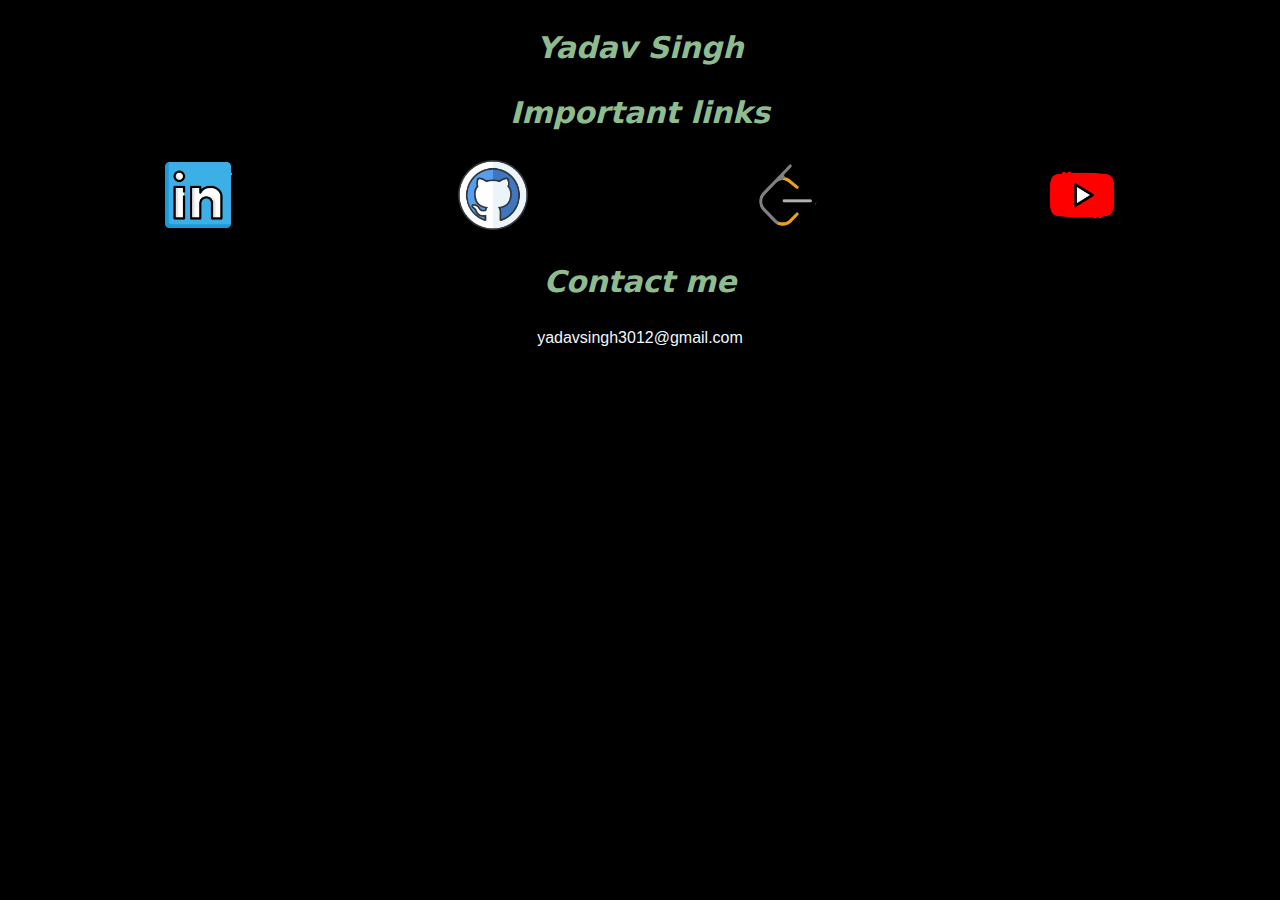
==== index.html @ 7781de9f "Create index.html" ====
<!DOCTYPE html>


<h3>Yadav Singh</h3>

<head>
    <link rel="stylesheet" href="personal website.css">

</head>

 <h3> Important links </h3>

<a href="https://www.linkedin.com/in/yadav-singh-39b687236/"><img src="linkedin.png" width="70" height="70"> <span style="left: 150px;"></span> <span style="right: 150px;"></span> </a>

<a href="https://github.com/yadav412?ocid=AIDcmmli8vlwie_SEM__k_CjwKCAjwgdayBhBQEiwAXhMxtkF3gqxGfbIFcDz61OTum5boMxdU_CunTV7fXoNVf0ADEYlX3SuHzRoCLF0QAvD_BwE_k_"><img src="github.png" width="70" height="70"><span style="left: 150px;"></span><span style="right: 150px;"></span> </a>

<a href="https://leetcode.com/u/yadavsingh/"><img src ="leetcode.png" width="70" height="70"</br></a>

<a href=""><img src ="youtube.png" width="70" height="70"</br></a>

<h3> Contact me </h3>
<body>
    yadavsingh3012@gmail.com
</body>
---- personal website.css ----
h1{
    color:aliceblue;
    text-align: center;
    font-size: 50px;
    font-family: "Times New Roman", Times, serif;
}
h2{
    color:aliceblue;
    text-align: center;
    font-size: 30px;
    font-family: "Times New Roman", Times, serif;
}
h21{
    color:aliceblue;
    font-size: 30px;
    text-align: right;
    font-family: "Times New Roman", Times, serif;

}



h3{
    color:darkseagreen;
    font-size: 30px;
    text-align: center;
    font-family:system-ui, -apple-system, BlinkMacSystemFont, 'Segoe UI', Roboto, Oxygen, Ubuntu, Cantarell, 'Open Sans', 'Helvetica Neue', sans-serif;
    font-style: italic;
}
body1{
    color:aliceblue;
    font-family: "Times New Roman", Times, serif;
    text-align: center;

}


a{
    color:aliceblue;
    font-family: "Times New Roman", Times, serif;
    align-items: center;
    align-self: auto;

   
}

body{
    color:aliceblue;
    font-family: Verdana, Geneva, Tahoma, sans-serif
    
}
p{
    color:aliceblue;
}

a {
        color: black;
        display: inline-block; /* Make the <a> tags inline-block to respect text-align */
        margin: 0 110px;
}
a:visited{
    color:rgb(134, 129, 75);
}
a:hover{
    color:aqua;

}
a:active{
    color:aliceblue;
}

p1 {
    margin-top: 300px;
    margin-bottom: 300px;
}

body{
    background-color:black;
    text-align: center;
    font-family: 'Lucida Sans', 'Lucida Sans Regular', 'Lucida Grande', 'Lucida Sans Unicode', Geneva, Verdana, sans-serif;
}
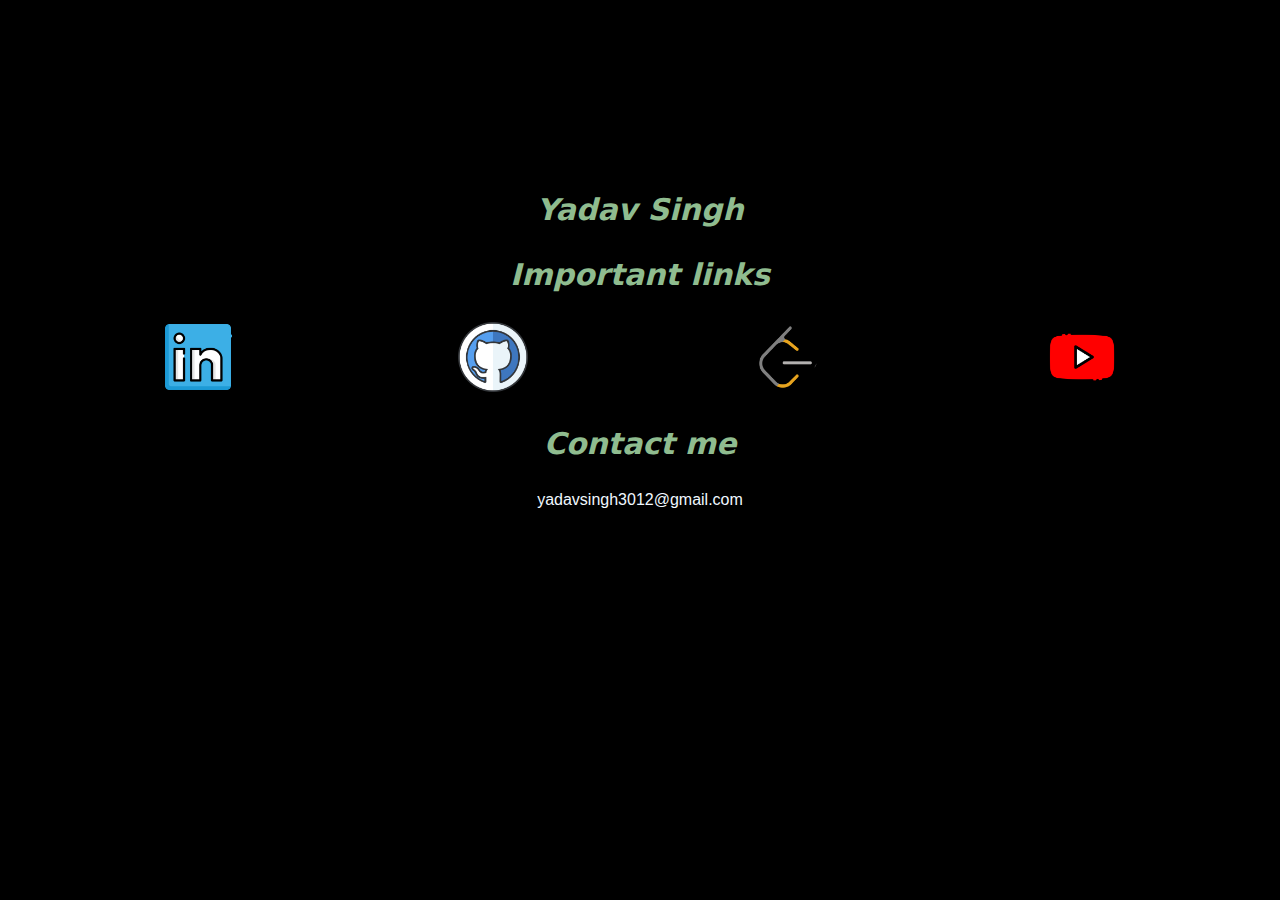
==== commit df16914f: "Update index.html" ====
--- a/index.html
+++ b/index.html
@@ -1,6 +1,6 @@
  <!DOCTYPE html>
 
-
+<canvas></canvas>
 <h3>Yadav Singh</h3>
 
 <head>
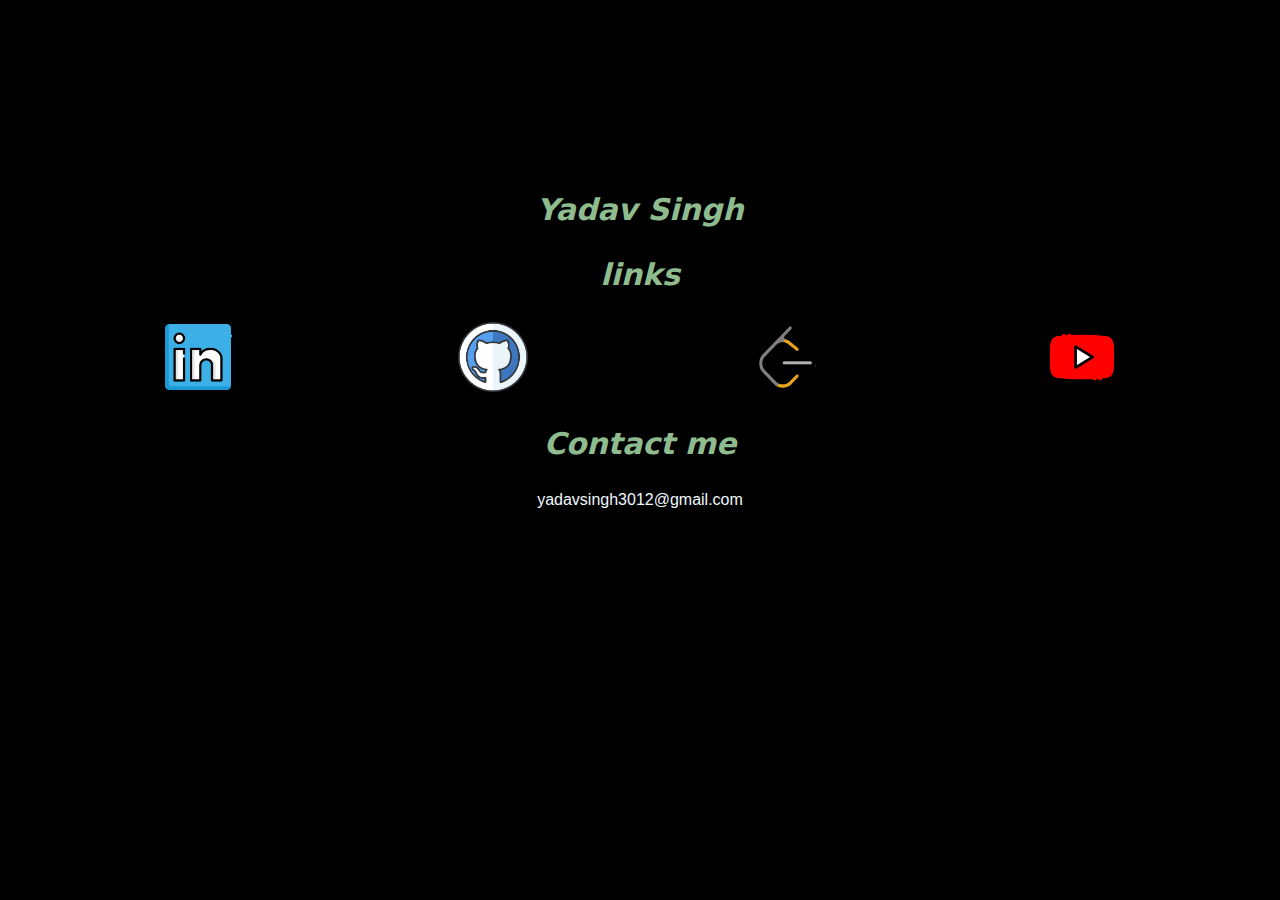
==== commit ad62f8dc: "Update index.html" ====
--- a/index.html
+++ b/index.html
@@ -8,7 +8,7 @@
 
 </head>
 
- <h3> Important links </h3>
+ <h3> links </h3>
 
 <a href="https://www.linkedin.com/in/yadav-singh-39b687236/"><img src="linkedin.png" width="70" height="70"> <span style="left: 150px;"></span> <span style="right: 150px;"></span> </a>
 
